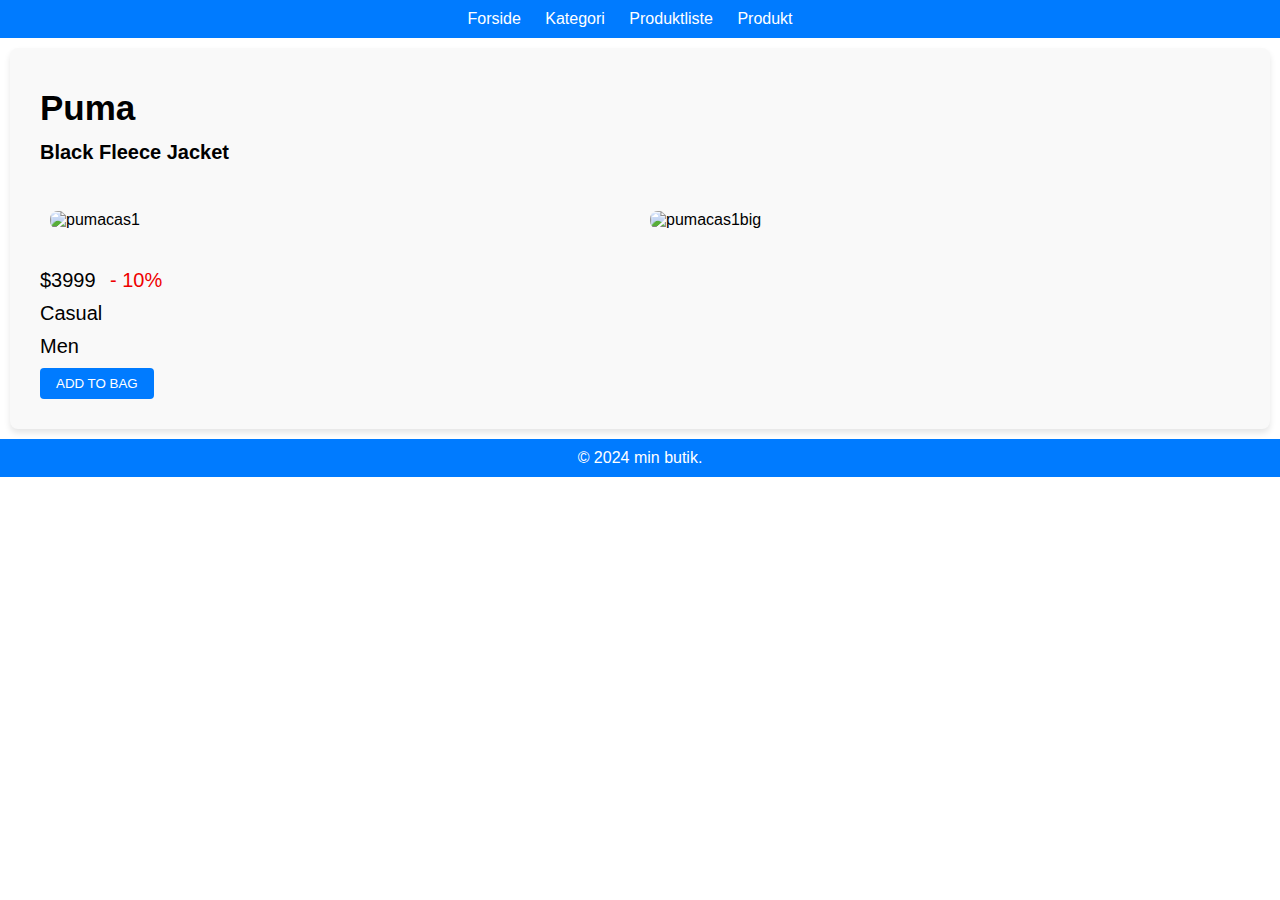
==== produkt.html @ cf607ff8 "productlist" ====
<!DOCTYPE html>
<html lang="da">
  <head>
    <meta charset="UTF-8" />
    <meta name="viewport" content="width=device-width, initial-scale=1.0" />
    <link rel="stylesheet" href="style.css" />
    <title>Produkt</title>
  </head>
  <body>
    <header>
      <nav>
        <ul>
          <li><a href="index.html">Forside</a></li>
          <li><a href="kategori.html">Kategori</a></li>
          <li><a href="produktliste.html">Produktliste</a></li>
          <li><a href="produkt.html">Produkt</a></li>
        </ul>
      </nav>
    </header>
    <main>
      <article class="product">
        <div class="overskrift">
          <h1>Puma</h1>
          <h2>Black Fleece Jacket</h2>
        </div>
        <div class="imgs">
          <img
            src="https://kea-alt-del.dk/t7/images/webp/640/1528.webp"
            alt="pumacas1"
          />
          <img
            src="https://kea-alt-del.dk/t7/images/webp/1000/1528.webp"
            alt="pumacas1big"
          />
        </div>
        <div class="tekst">
          <div class="price">$3999</div>
          <div class="sale">- 10%</div>
          <div class="usagetype">Casual</div>
          <div class="gender">Men</div>
          <button>ADD TO BAG</button>
        </div>
      </article>
    </main>
    <footer>&copy; 2024 min butik.</footer>
  </body>
</html>
---- style.css ----
body {
  font-family: Arial, Helvetica, sans-serif;
  margin: 0;
  padding: 0;
}

.kh1 {
  text-align: center;
  margin: 40px;
}

header {
  background-color: #007bff;
  color: #ffffff;
  padding: 10px 0;
  text-align: center;
}

nav ul {
  list-style: none;
  margin: 0;
  padding: 0;
}

nav ul li {
  display: inline;
  margin-right: 20px;
}

nav ul li a {
  text-decoration: none;
  color: inherit;
}

main {
  display: grid;
  grid-template-columns: repeat(auto-fit, minmax(250px, 1fr));
  grid-gap: 20px;
}

main a {
  text-decoration: none;
  color: inherit;
}

article {
  background-color: #f9f9f9;
  padding: 20px;
  margin: 10px;
  border-radius: 8px;
  box-shadow: 0 4px 6px rgba(0, 0, 0, 0.1);
  display: flex;
  flex-direction: column;
  justify-content: space-between;
  position: relative;
}

article > div {
  margin: 10px;
}

article img {
  width: 100%;
  border-radius: 8px;
  border-radius: 8px;
}

article p {
  margin: 10px 0;
}

article h1 {
  font-size: 25px;
  margin-top: 10px;
  text-decoration: none;
  color: black;
}

article h2 {
  font-size: 18px;
  margin-top: 10px;
}

article p {
  margin: 10px 0;
}

article a {
  text-decoration: none;
  color: inherit;
}

article button {
  background-color: #007bff;
  color: #fff;
  border: none;
  padding: 8px 16px;
  border-radius: 4px;
  cursor: pointer;
  transition: background-color 0.3s;
}

article button:hover {
  background-color: #0056b3;
}

.sold-out {
  background-color: #cf2d2d;
}

.overlay {
  position: absolute;
  top: -10px;
  left: -10px;
  width: 100%;
  height: 100%;
  background-color: rgba(0, 0, 0, 0.171);
  border-radius: 8px;
}

.overlay::after {
  content: " ";
  position: absolute;
  top: 50%;
  left: 50%;
  transform: translate(-50%, -50%);
  color: white;
  font-size: 20px;
  font-weight: bold;
  text-align: center;
  z-index: 1;
}

.on-sale {
  position: relative;
}

.on-sale::before {
  content: "Tilbud";
  position: absolute;
  top: 30px;
  right: 20px;
  background-color: #ff0000;
  color: #ffffff;
  padding: 5px 10px;
  border-radius: 4px;
  font-size: 20px;
}

.sale {
  color: #ef0000;
  margin-top: -31px;
  margin-left: 70px;
}

footer {
  background-color: #007bff;
  color: #ffffff;
  padding: 10px 0;
  text-align: center;
}

footer .container {
  max-width: 1200px;
  margin: 0 auto;
  padding: 0 20px;
}

#seasons-list {
  display: flex;
  flex-wrap: wrap;
}

#seasons-list article {
  flex: 0 0 calc(20% - 20px);
  margin: 10px;
}

.kate a {
  text-decoration: none;
  color: inherit;
}

.product {
  display: flex;
  flex-direction: column;
  justify-content: center;
}

.overskrift h1 {
  font-size: 35px;
}

.overskrift h2 {
  font-size: 20px;
  margin-top: -10px;
}

.imgs {
  display: flex;
}

.imgs img {
  width: 50%;
  margin: 10px;
}

.tekst > div {
  font-size: 20px;
  margin-top: 10px;
  margin-bottom: 10px;
}

.tekst .sale {
  font-size: 20px;
  margin-top: -33px;
  margin-bottom: 10px;
}

@media screen and (max-width: 750px) {
  .product {
    display: flex;
    flex-direction: column;
  }

  .imgs {
    flex-direction: column;
    width: 100%;
    margin-bottom: 0;
    align-items: center;
  }
  .imgs img {
    max-width: 100%;
    margin-bottom: 10px;
  }

  #seasons-list {
    display: flex;
    flex-direction: column;
  }

  #seasons-list article {
    flex: 1 0 auto;
    margin: 10px 0;
  }
}
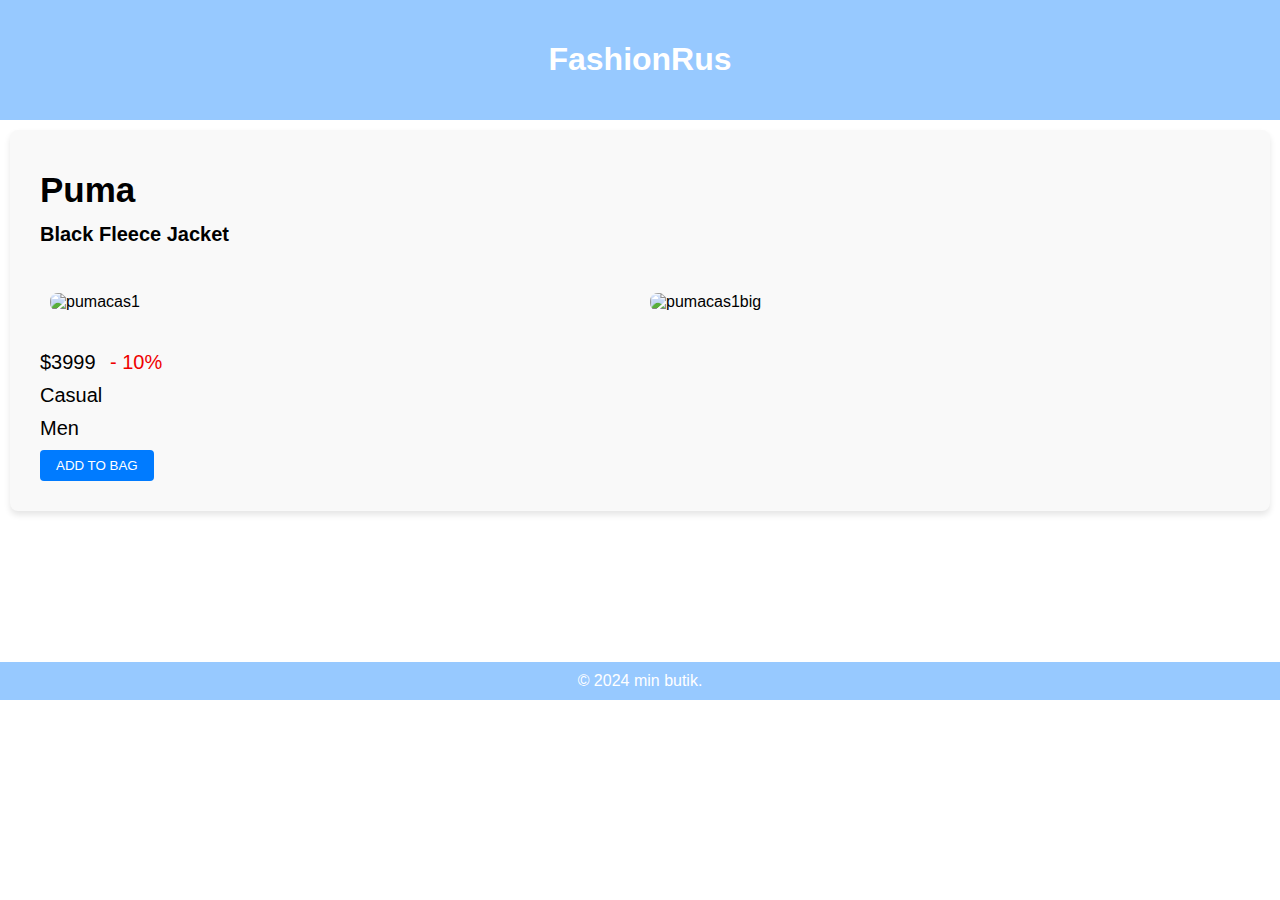
==== commit e9943911: "næsten dynamisk" ====
--- a/produkt.html
+++ b/produkt.html
@@ -8,14 +8,9 @@
   </head>
   <body>
     <header>
-      <nav>
-        <ul>
-          <li><a href="index.html">Forside</a></li>
-          <li><a href="kategori.html">Kategori</a></li>
-          <li><a href="produktliste.html">Produktliste</a></li>
-          <li><a href="produkt.html">Produkt</a></li>
-        </ul>
-      </nav>
+      <header>
+        <h1>FashionRus</h1>
+      </header>
     </header>
     <main>
       <article class="product">
--- a/style.css
+++ b/style.css
@@ -4,13 +4,8 @@
   padding: 0;
 }
 
-.kh1 {
-  text-align: center;
-  margin: 40px;
-}
-
 header {
-  background-color: #007bff;
+  background-color: #97c9ff;
   color: #ffffff;
   padding: 10px 0;
   text-align: center;
@@ -114,7 +109,6 @@
   left: -10px;
   width: 100%;
   height: 100%;
-  background-color: rgba(0, 0, 0, 0.171);
   border-radius: 8px;
 }
 
@@ -154,7 +148,8 @@
 }
 
 footer {
-  background-color: #007bff;
+  background-color: #97c9ff;
+  margin-top: 11%;
   color: #ffffff;
   padding: 10px 0;
   text-align: center;
